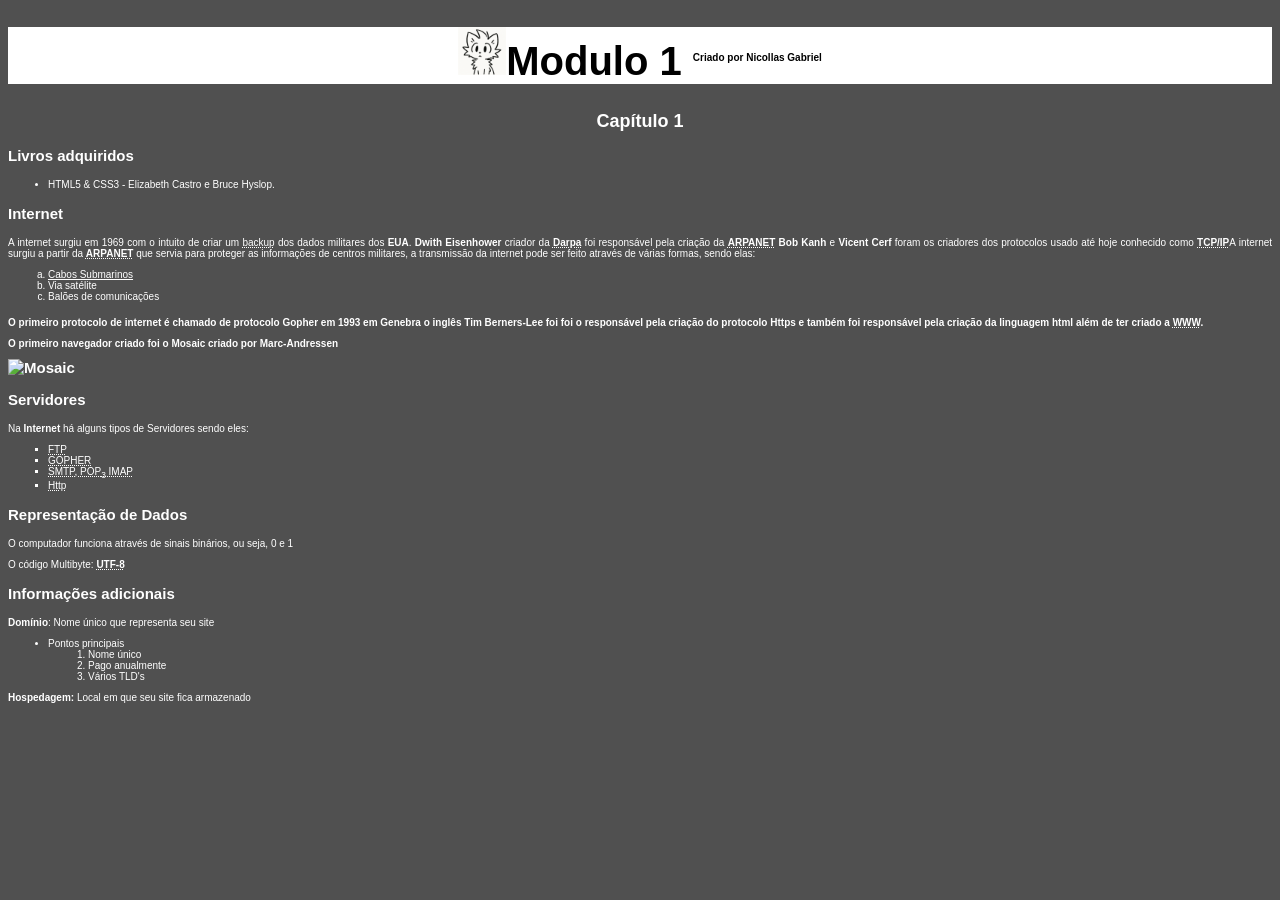
==== recap/index.html @ 49b31583 "adicionar index.html" ====
<!DOCTYPE html>
<html lang="pt-br">
    <head>
        <meta charset="UTF-8">
        <meta name="viewport" content="width=device-width, initial-scale=1.0">
        <link rel="shortcut icon" href="cat.ico" type="image/x-icon">
        <title>HTML5 & CSS3</title>
        <link rel="stylesheet" href="style.css">
    </head>
    <body>
        <h1> <img src="cat.ico" alt="charset">Modulo 1 <sup style="font-size: 10px;">Criado por Nicollas Gabriel</sup></h1>
        <h2>Capítulo 1</h2>
        <h3>Livros adquiridos</h3>
            <ul type="disc">
                <li>HTML5 & CSS3 - Elizabeth Castro e Bruce Hyslop.</li>
            </ul>
        <h3>Internet</h3>
            <p>A internet surgiu em 1969 com o intuito de criar um 
            <abbr title="cópia de segurança dos seus dados digitais">backup</abbr> 
            dos dados militares dos 
            <strong>EUA</strong>. 
            <strong>Dwith Eisenhower</strong> criador da 
            <abbr title="Defense Advanced Research Projects Agency"><strong>Darpa</strong></abbr> 
            foi responsável pela criação da 
            <abbr title="Advanced Research Projects Agency Network"><strong>ARPANET</strong></abbr>
            <strong>Bob Kanh</strong> 
            e 
            <strong>Vicent Cerf</strong>
            foram os criadores dos protocolos usado até hoje conhecido como 
            <abbr title="Transmission Control Protocol/Internet Protocol"><strong>TCP/IP</strong></abbr>A internet surgiu a partir da <abbr title="Advanced Research Projects Agency Network"><strong>ARPANET</strong></abbr>
            que servia para proteger as informações de centros militares, a transmissão da internet pode ser feito através de várias formas, sendo elas:</p>
                <ol type="a">
                    <li><a style="color:white;" href="https://www.submarinecablemap.com/" title="Veja como estão alocados os cabos de internet">Cabos Submarinos</a></li>
                    <li>Via satélite</li>
                    <li>Balões de comunicações</li>
                </ol>
        
        <h3>
            <p>
            O primeiro protocolo de internet é chamado de
            <strong>protocolo Gopher</strong>
            em 1993 em Genebra o inglês <strong>Tim Berners-Lee foi</strong>
            foi o responsável pela criação do protocolo <strong>Https</strong>
            e também foi responsável pela criação da linguagem
            <strong>html</strong>
            além de ter criado a
            <abbr title="World Wide Web">WWW</abbr>.
            </p>
            <p>O primeiro navegador criado foi o
            <strong>Mosaic</strong>
            criado por
            <strong>Marc-Andressen</strong></p>
            <img src="https://encrypted-tbn0.gstatic.com/images?q=tbn:ANd9GcRxdnxPc2-bABGn9LsruvA4oxu1l5d9-bcONg&s" alt="Mosaic">        
        </h3>
        <h3>Servidores</h3>
            <p>Na 
            <strong>Internet</strong>
            há alguns tipos de Servidores sendo eles:
            </p>
            <ul type="square">
                <li><abbr title="Transferência de arquivos">FTP</abbr></li>
                <li><abbr title="Transferência de Hypertexto simples">GOPHER</abbr></li>
                <li><abbr title="Servidores especializados em E-mail">SMTP, POP<sub>3</sub> IMAP</abbr></li>
                <li><abbr title="Protocolo especializado em linguagem Hypertexto">Http</abbr></li>
            </ul>
        <h3>Representação de Dados</h3>
            <p>O computador funciona através de sinais binários, ou seja, 0 e 1</p>
            <p>O código Multibyte: 
            <strong><abbr title="Unicode Transformation Format - 8 bits">UTF-8</abbr></strong></p>
        <h3>Informações adicionais</h3>
            <p><b>Domínio</b>: Nome único que representa seu site</p>
            <ul type="disc">
                <li>Pontos principais</li>
                    <ol>
                        <li>Nome único</li>
                        <li>Pago anualmente</li>
                        <li>Vários TLD's</li>
                    </ol>           
            </ul>
            <p><b>Hospedagem:</b> Local em que seu site fica armazenado </p>

    </body>
</html>
---- recap/style.css ----
@charset "UTF-8";
body{
    background-color: rgb(80 ,80 ,80 );
    color:white;
    text-align:center;
    font-family: Arial, Helvetica, sans-serif;
    font-size: 20px;
}
h1 {
    text-align:inherit;
    background-color: white;
    color: black;
}
h2 {
    font-size: 18px;    
}
h3 {
    font-size: 15px;
    text-align: left;
}
p {
    font-size: 10px;
    text-align: justify
}
ul {
    font-size: 10px;
    text-align: left;
}
ol {
    font-size: 10px;
    text-align: left;
}
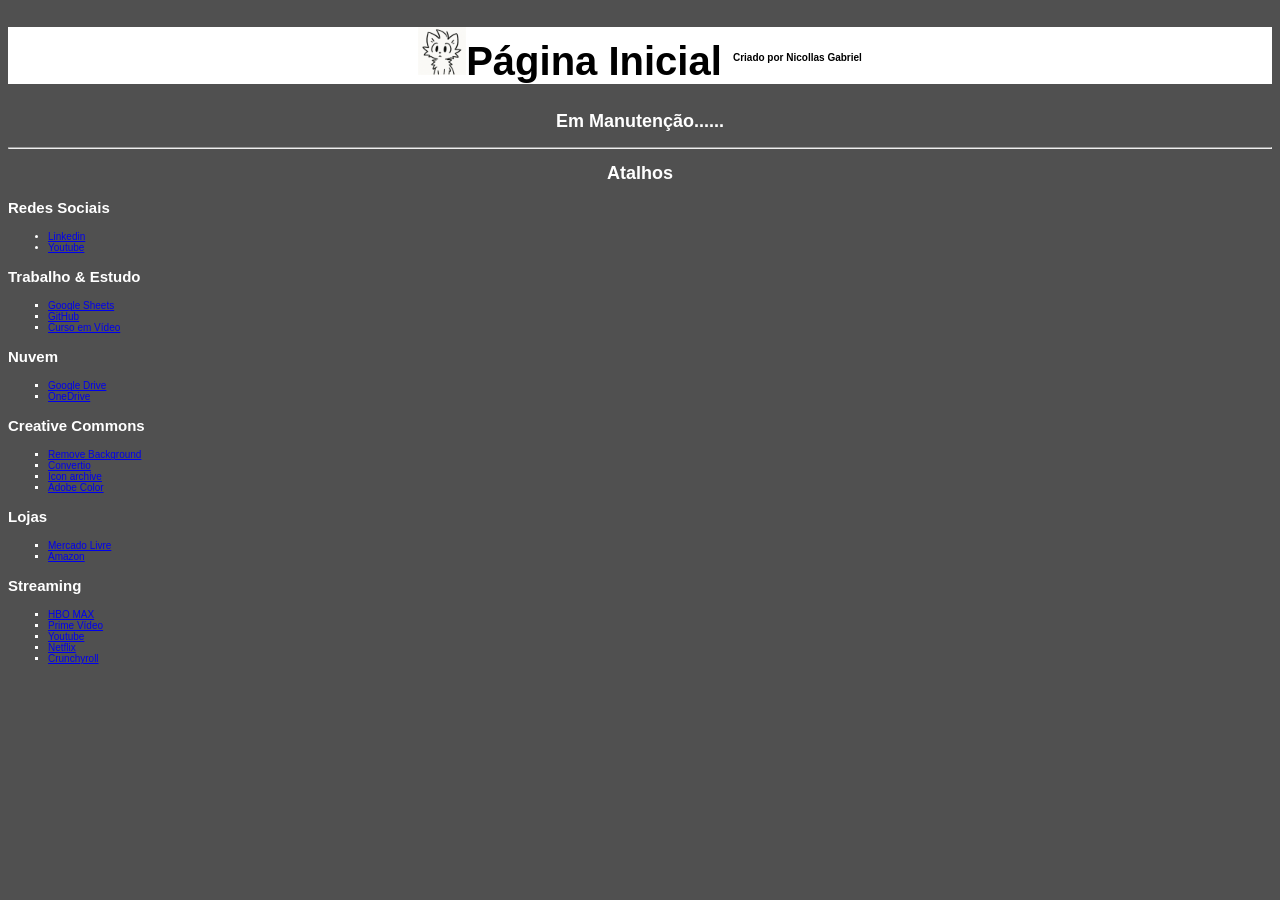
==== commit 390c9581: "Update index.html" ====
--- a/recap/index.html
+++ b/recap/index.html
@@ -8,76 +8,46 @@
         <link rel="stylesheet" href="style.css">
     </head>
     <body>
-        <h1> <img src="cat.ico" alt="charset">Modulo 1 <sup style="font-size: 10px;">Criado por Nicollas Gabriel</sup></h1>
-        <h2>Capítulo 1</h2>
-        <h3>Livros adquiridos</h3>
+        <h1> <img src="cat.ico" alt="charset">Página Inicial <sup style="font-size: 10px;">Criado por Nicollas Gabriel</sup></h1>
+         <h2 style="text-align: center;">Em Manutenção......</h2>
+        <hr>
+       
+        <h2>Atalhos</h2>
+        <h3>Redes Sociais</h3>
             <ul type="disc">
-                <li>HTML5 & CSS3 - Elizabeth Castro e Bruce Hyslop.</li>
+                <li><a href="https://www.linkedin.com/" target="_blank" rel="external"><img src="icons_20px/" alt="">Linkedin</img></a></li>
+                <li><a href="https://youtube.com/" target="_blank" rel="external"><img src="" alt="">Youtube</img></a></li>
             </ul>
-        <h3>Internet</h3>
-            <p>A internet surgiu em 1969 com o intuito de criar um 
-            <abbr title="cópia de segurança dos seus dados digitais">backup</abbr> 
-            dos dados militares dos 
-            <strong>EUA</strong>. 
-            <strong>Dwith Eisenhower</strong> criador da 
-            <abbr title="Defense Advanced Research Projects Agency"><strong>Darpa</strong></abbr> 
-            foi responsável pela criação da 
-            <abbr title="Advanced Research Projects Agency Network"><strong>ARPANET</strong></abbr>
-            <strong>Bob Kanh</strong> 
-            e 
-            <strong>Vicent Cerf</strong>
-            foram os criadores dos protocolos usado até hoje conhecido como 
-            <abbr title="Transmission Control Protocol/Internet Protocol"><strong>TCP/IP</strong></abbr>A internet surgiu a partir da <abbr title="Advanced Research Projects Agency Network"><strong>ARPANET</strong></abbr>
-            que servia para proteger as informações de centros militares, a transmissão da internet pode ser feito através de várias formas, sendo elas:</p>
-                <ol type="a">
-                    <li><a style="color:white;" href="https://www.submarinecablemap.com/" title="Veja como estão alocados os cabos de internet">Cabos Submarinos</a></li>
-                    <li>Via satélite</li>
-                    <li>Balões de comunicações</li>
-                </ol>
-        
-        <h3>
-            <p>
-            O primeiro protocolo de internet é chamado de
-            <strong>protocolo Gopher</strong>
-            em 1993 em Genebra o inglês <strong>Tim Berners-Lee foi</strong>
-            foi o responsável pela criação do protocolo <strong>Https</strong>
-            e também foi responsável pela criação da linguagem
-            <strong>html</strong>
-            além de ter criado a
-            <abbr title="World Wide Web">WWW</abbr>.
-            </p>
-            <p>O primeiro navegador criado foi o
-            <strong>Mosaic</strong>
-            criado por
-            <strong>Marc-Andressen</strong></p>
-            <img src="https://encrypted-tbn0.gstatic.com/images?q=tbn:ANd9GcRxdnxPc2-bABGn9LsruvA4oxu1l5d9-bcONg&s" alt="Mosaic">        
-        </h3>
-        <h3>Servidores</h3>
-            <p>Na 
-            <strong>Internet</strong>
-            há alguns tipos de Servidores sendo eles:
-            </p>
+        <h3>Trabalho & Estudo</h3>
             <ul type="square">
-                <li><abbr title="Transferência de arquivos">FTP</abbr></li>
-                <li><abbr title="Transferência de Hypertexto simples">GOPHER</abbr></li>
-                <li><abbr title="Servidores especializados em E-mail">SMTP, POP<sub>3</sub> IMAP</abbr></li>
-                <li><abbr title="Protocolo especializado em linguagem Hypertexto">Http</abbr></li>
+                <li><a href="https://docs.google.com/spreadsheets" target="_blank" rel="external"><img src="" alt="">Google Sheets</img></a></li>
+                <li><a href="https://github.com/" target="_blank" rel="external"><img src="" alt="">GitHub</img></a></li>
+                <li><a href="https://www.cursoemvideo.com/" target="_blank" rel="external"><img src="" alt="">Curso em Vídeo</img></a></li>
             </ul>
-        <h3>Representação de Dados</h3>
-            <p>O computador funciona através de sinais binários, ou seja, 0 e 1</p>
-            <p>O código Multibyte: 
-            <strong><abbr title="Unicode Transformation Format - 8 bits">UTF-8</abbr></strong></p>
-        <h3>Informações adicionais</h3>
-            <p><b>Domínio</b>: Nome único que representa seu site</p>
-            <ul type="disc">
-                <li>Pontos principais</li>
-                    <ol>
-                        <li>Nome único</li>
-                        <li>Pago anualmente</li>
-                        <li>Vários TLD's</li>
-                    </ol>           
+        <h3>Nuvem</h3>
+            <ul type="square">
+                <li><a href="http://drive.google.com/" target="_blank" rel="external"><img src="" alt="">Google Drive</img></a></li>
+                <li><a href="https://onedrive.live.com/login/pt-br/" target="_blank" rel="external"><img src="" alt="">OneDrive</img></a></li>
             </ul>
-            <p><b>Hospedagem:</b> Local em que seu site fica armazenado </p>
-
+        <h3>Creative Commons</h3>
+            <ul type="square">
+                <li><a href="https://www.remove.bg/pt-br" target="_blank" rel="external"><img src="" alt="">Remove Background</img></a></li>
+                <li><a href="https://convertio.co/pt/" target="_blank" rel="external"><img src="" alt="">Convertio</img></a></li>
+                <li><a href="https://www.iconarchive.com/" target="_blank" rel="external"><img src="" alt="">Icon archive</img></a></li>
+                <li><a href="https://color.adobe.com/pt/create" target="_blank" rel="external"><img src="" alt="">Adobe Color</img></a></li>
+            </ul>
+        <h3>Lojas</h3>
+            <ul type="square">
+                <li><a href="https://www.mercadolivre.com.br/" target="_blank" rel="external"  ><img src="" alt="">Mercado Livre</img></a></li>
+                <li><a href="https://www.amazon.com.br/" target="_blank" rel="external"><img src="" alt="">Amazon</img></a></li>
+            </ul>
+        <h3>Streaming</h3>
+            <ul type="square">
+                <li><a href="https://www.hbomax.com/br/pt" target="_blank" rel="external"><img src="" alt="">HBO MAX</img></a></li>
+                <li><a href="https://www.primevideo.com/" target="_blank" rel="external"><img src="" alt="">Prime Vídeo</img></a></li>
+                <li><a href="https://youtube.com/" target="_blank" rel="external"><img src="" alt="">Youtube</img></a></li>
+                <li><a href="https://www.netflix.com/browse" target="_blank" rel="external"><img src="" alt="">Netflix</img></a></li>
+                <li><a href="https://www.crunchyroll.com/pt-br"target="_blank" rel="external"><img src="" alt="">Crunchyroll</img></a></li>
+            </ul>
     </body>
-</html>+</html>
